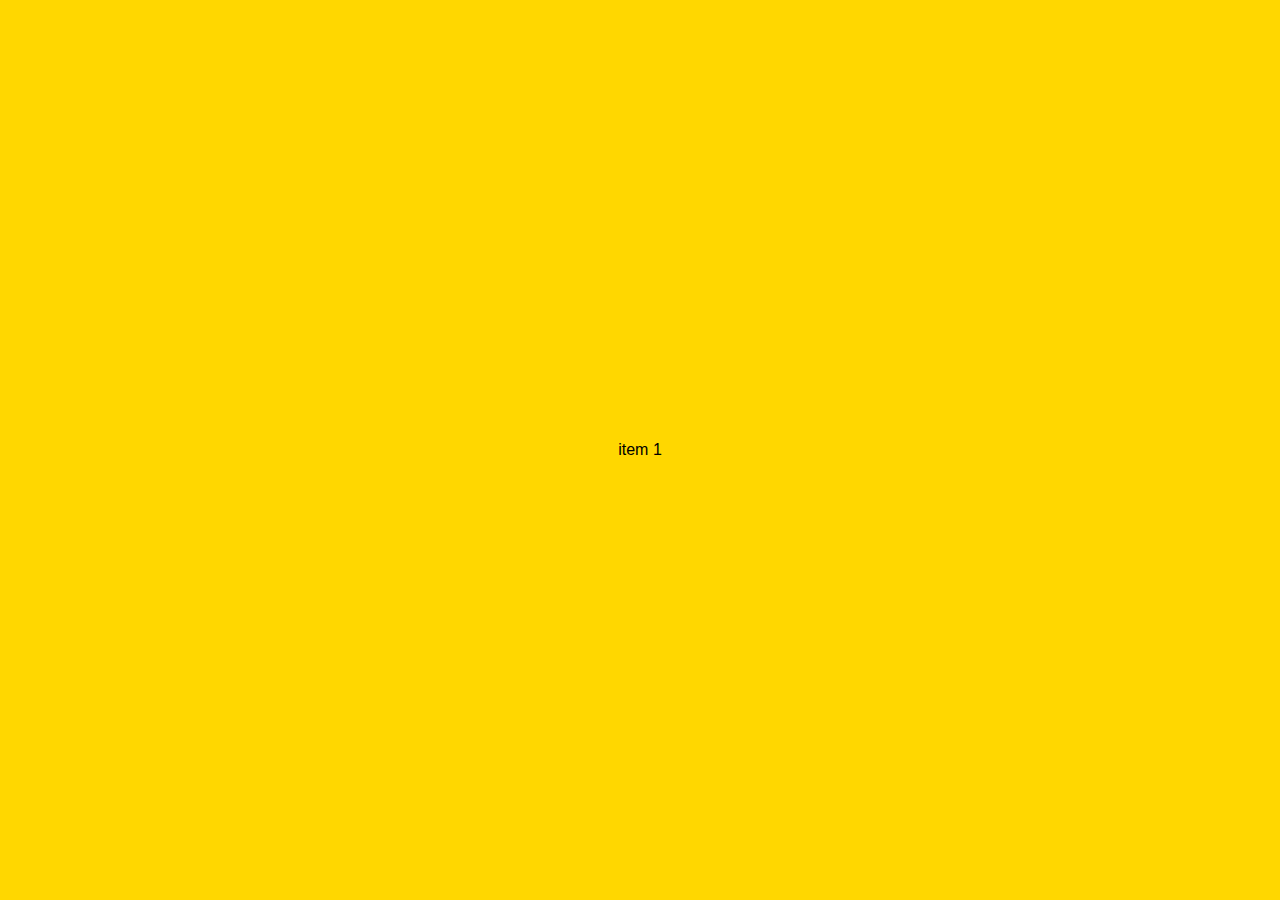
==== currency_exchange/index.html @ f1ac976b "Json file" ====
<!DOCTYPE html>
<html lang="en">
<head>
    <meta charset="UTF-8">
    <meta http-equiv="X-UA-Compatible" content="IE=edge">
    <meta name="viewport" content="width=device-width, initial-scale=1.0">
    <title>Exchange rate Calculator</title>
    <link rel="stylesheet" href="css/style.css">
</head>
<body>
<h1>Exchange Rate Calculator</h1>
<p>Please Select the input currency and amount and the output currency to get the Exchange</p>

<div class="container">
<div class="currency">
    <select id="currency-one">
        <option value="AFN">Afghanistan</option>
        <option value="AFN">Afghanistan</option>
        <option value="AFN">Afghanistan</option>
    </select>
<input type="number" id="amount-one" placeholder="1" >
</div>


<div class="swap-rates-continer">
    <button class="btn" id="rate">Swap</button>
    <div class="rate" id="rate"></div>
    </div>

<div class="currency">
    <select id="currency-two">
        <option value="AFN">Afghanistan</option>
        <option value="AFN">Afghanistan</option>
        <option value="AFN">Afghanistan</option>
    </select>
<input type="number" id="amount-two" placeholder="0" >
</div>



</div>
<script src="script.js"></script>
</body>
</html>
---- currency_exchange/css/style.css ----
*{
    box-sizing: border-box;
}

body{
    background-color:gold;
    font-family: Arial, Helvetica, sans-serif;
    display: flex;
    flex-direction: column;
    align-items: center;
    justify-content: center;
    height: 100vh;
    margin: 0;
    padding: 20px;
}

h1{
    color:darkmagenta;

}

P{
    text-align: center;
}

.btn{
    color: wheat;
    background-color:darkviolet;
    cursor: pointer;
    border-radius:5px;
    font-size: 12px;
    padding: 5px 10px;    
}

.currency{
  padding: 40px 0;
  display:flex;
  align-items: center;
  justify-content: space-between;  
}

.currency select{
    padding: 10px 20px 10px 10px;
    border:1px solid darkviolet;
    font-size: 16px;
    background: transparent;   
}

.currency input{
    border:0;
    background: transparent;
    font-size: 24px;
    text-align: right;
}

.swap-rate-container{
    display: flex;
    align-items:center ;
}

.rate{
    color:darkviolet;
    font-size: 16px;
    padding: 0 10px;
}

select:focus, input:focus, button:focus{
    outline: 0;
}
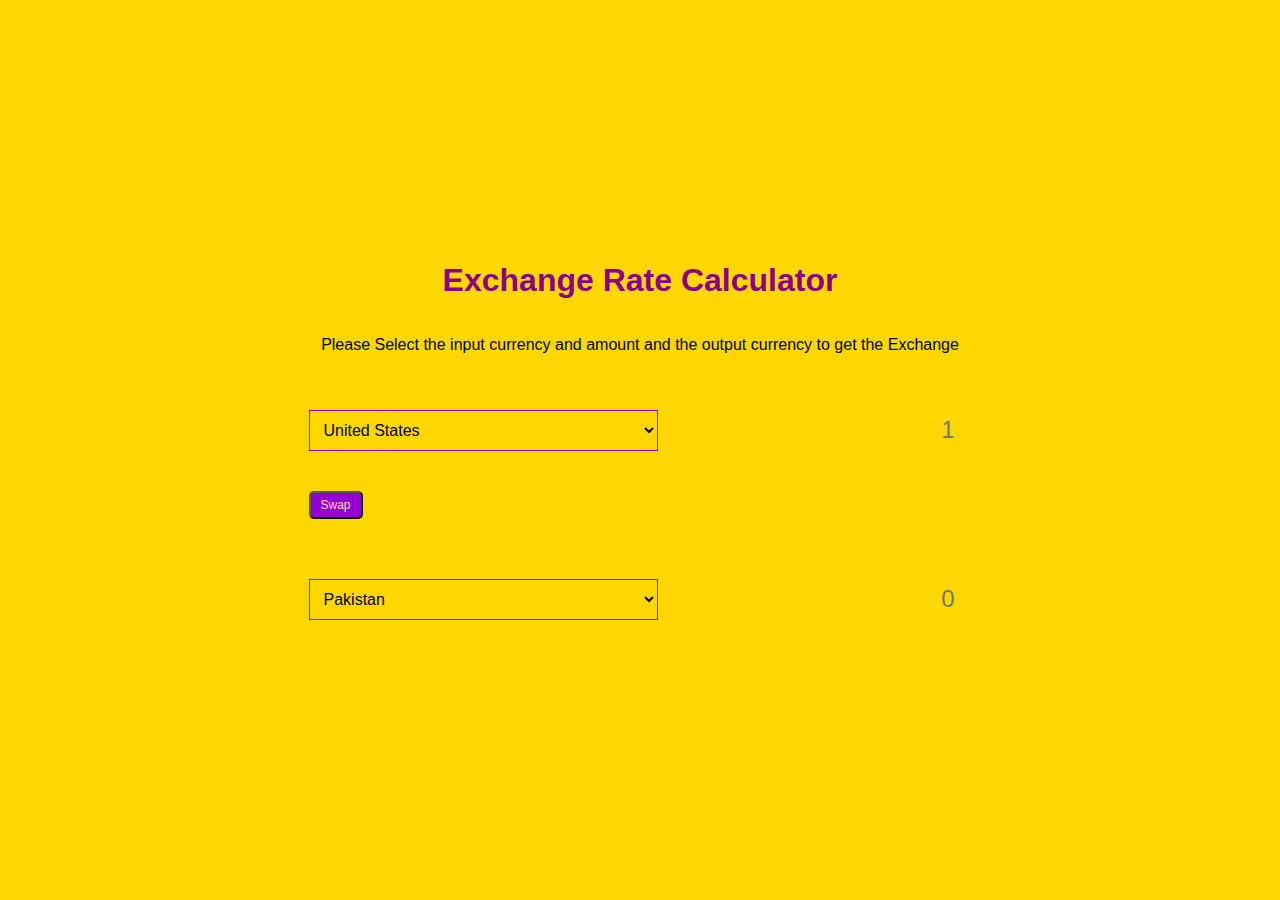
==== commit ccb16fd4: "completed ce" ====
--- a/currency_exchange/index.html
+++ b/currency_exchange/index.html
@@ -14,24 +14,345 @@
 <div class="container">
 <div class="currency">
     <select id="currency-one">
-        <option value="AFN">Afghanistan</option>
-        <option value="AFN">Afghanistan</option>
-        <option value="AFN">Afghanistan</option>
+        <option value='AFN'>Afghanistan</option>
+<option value='ALL'>Albania</option>
+<option value='DZD'>Algeria</option>
+<option value='AOA'>Angola</option>
+<option value='ARS'>Argentina</option>
+<option value='AMD'>Armenia</option>
+<option value='AWG'>Aruba</option>
+<option value='AUD'>Australia</option>
+<option value='AZN'>Azerbaijan</option>
+<option value='BSD'>Bahamas</option>
+<option value='BHD'>Bahrain</option>
+<option value='BDT'>Bangladesh</option>
+<option value='BBD'>Barbados</option>
+<option value='BYN'>Belarus</option>
+<option value='BZD'>Belize</option>
+<option value='BMD'>Bermuda</option>
+<option value='BTN'>Bhutan</option>
+<option value='BOB'>Bolivia</option>
+<option value='BAM'>Bosnia and Herzegovina</option>
+<option value='BWP'>Botswana</option>
+<option value='BRL'>Brazil</option>
+<option value='BND'>Brunei</option>
+<option value='BGN'>Bulgaria</option>
+<option value='BIF'>Burundi</option>
+<option value='KHR'>Cambodia</option>
+<option value='CAD'>Canada</option>
+<option value='CVE'>Cape Verde</option>
+<option value='KYD'>Cayman Islands</option>
+<option value='XAF'>CEMAC</option>
+<option value='XOF'>CFA</option>
+<option value='CLP'>Chile</option>
+<option value='CNY'>China</option>
+<option value='XPF'>Collectivités d'Outre-Mer</option>
+<option value='COP'>Colombia</option>
+<option value='KMF'>Comoros</option>
+<option value='CRC'>Costa Rica</option>
+<option value='HRK'>Croatia</option>
+<option value='CUP'>Cuba</option>
+<option value='CZK'>Czech Republic</option>
+<option value='CDF'>Democratic Republic of the Congo</option>
+<option value='DKK'>Denmark</option>
+<option value='DJF'>Djibouti</option>
+<option value='DOP'>Dominican Republic</option>
+<option value='EGP'>Egypt</option>
+<option value='ERN'>Eritrea</option>
+<option value='SZL'>Eswatini</option>
+<option value='ETB'>Ethiopia</option>
+<option value='EUR'>European Union</option>
+<option value='FKP'>Falkland Islands</option>
+<option value='FOK'>Faroe Islands</option>
+<option value='FJD'>Fiji</option>
+<option value='GEL'>Georgia</option>
+<option value='GHS'>Ghana</option>
+<option value='GIP'>Gibraltar</option>
+<option value='GTQ'>Guatemala</option>
+<option value='GGP'>Guernsey</option>
+<option value='GNF'>Guinea</option>
+<option value='GYD'>Guyana</option>
+<option value='HTG'>Haiti</option>
+<option value='HNL'>Honduras</option>
+<option value='HKD'>Hong Kong</option>
+<option value='HUF'>Hungary</option>
+<option value='ISK'>Iceland</option>
+<option value='INR'>India</option>
+<option value='IDR'>Indonesia</option>
+<option value='XDR'>International Monetary Fund</option>
+<option value='IRR'>Iran</option>
+<option value='IQD'>Iraq</option>
+<option value='IMP'>Isle of Man</option>
+<option value='ILS'>Israel</option>
+<option value='JMD'>Jamaica</option>
+<option value='JPY'>Japan</option>
+<option value='JEP'>Jersey</option>
+<option value='JOD'>Jordan</option>
+<option value='KZT'>Kazakhstan</option>
+<option value='KES'>Kenya</option>
+<option value='KID'>Kiribati</option>
+<option value='KWD'>Kuwait</option>
+<option value='KGS'>Kyrgyzstan</option>
+<option value='LAK'>Laos</option>
+<option value='LBP'>Lebanon</option>
+<option value='LSL'>Lesotho</option>
+<option value='LRD'>Liberia</option>
+<option value='LYD'>Libya</option>
+<option value='MOP'>Macau</option>
+<option value='MGA'>Madagascar</option>
+<option value='MWK'>Malawi</option>
+<option value='MYR'>Malaysia</option>
+<option value='MVR'>Maldives</option>
+<option value='MRU'>Mauritania</option>
+<option value='MUR'>Mauritius</option>
+<option value='MXN'>Mexico</option>
+<option value='MDL'>Moldova</option>
+<option value='MNT'>Mongolia</option>
+<option value='MAD'>Morocco</option>
+<option value='MZN'>Mozambique</option>
+<option value='MMK'>Myanmar</option>
+<option value='NAD'>Namibia</option>
+<option value='NPR'>Nepal</option>
+<option value='ANG'>Netherlands Antilles</option>
+<option value='NZD'>New Zealand</option>
+<option value='NIO'>Nicaragua</option>
+<option value='NGN'>Nigeria</option>
+<option value='MKD'>North Macedonia</option>
+<option value='NOK'>Norway</option>
+<option value='OMR'>Oman</option>
+<option value='XCD'>Organisation of Eastern Caribbean States</option>
+<option value='PKR'>Pakistan</option>
+<option value='PAB'>Panama</option>
+<option value='PGK'>Papua New Guinea</option>
+<option value='PYG'>Paraguay</option>
+<option value='PEN'>Peru</option>
+<option value='PHP'>Philippines</option>
+<option value='PLN'>Poland</option>
+<option value='QAR'>Qatar</option>
+<option value='RON'>Romania</option>
+<option value='RUB'>Russia</option>
+<option value='RWF'>Rwanda</option>
+<option value='SHP'>Saint Helena</option>
+<option value='WST'>Samoa</option>
+<option value='STN'>São Tomé and Príncipe</option>
+<option value='SAR'>Saudi Arabia</option>
+<option value='RSD'>Serbia</option>
+<option value='SCR'>Seychelles</option>
+<option value='SLL'>Sierra Leone</option>
+<option value='SGD'>Singapore</option>
+<option value='SBD'>Solomon Islands</option>
+<option value='SOS'>Somalia</option>
+<option value='ZAR'>South Africa</option>
+<option value='KRW'>South Korea</option>
+<option value='SSP'>South Sudan</option>
+<option value='LKR'>Sri Lanka</option>
+<option value='SDG'>Sudan</option>
+<option value='SRD'>Suriname</option>
+<option value='SEK'>Sweden</option>
+<option value='CHF'>Switzerland</option>
+<option value='SYP'>Syria</option>
+<option value='TWD'>Taiwan</option>
+<option value='TJS'>Tajikistan</option>
+<option value='TZS'>Tanzania</option>
+<option value='THB'>Thailand</option>
+<option value='GMD'>The Gambia</option>
+<option value='TOP'>Tonga</option>
+<option value='TTD'>Trinidad and Tobago</option>
+<option value='TND'>Tunisia</option>
+<option value='TRY'>Turkey</option>
+<option value='TMT'>Turkmenistan</option>
+<option value='TVD'>Tuvalu</option>
+<option value='UGX'>Uganda</option>
+<option value='UAH'>Ukraine</option>
+<option value='AED'>United Arab Emirates</option>
+<option value='GBP'>United Kingdom</option>
+<option value='USD' selected>United States</option>
+<option value='UYU'>Uruguay</option>
+<option value='UZS'>Uzbekistan</option>
+<option value='VUV'>Vanuatu</option>
+<option value='VES'>Venezuela</option>
+<option value='VND'>Vietnam</option>
+<option value='YER'>Yemen</option>
+<option value='ZMW'>Zambia</option>
+<option value='ZWL'>Zimbabwe</option>
+
     </select>
 <input type="number" id="amount-one" placeholder="1" >
 </div>
 
 
 <div class="swap-rates-continer">
-    <button class="btn" id="rate">Swap</button>
+    
+    <button class="btn" id="swap">Swap</button>
+    
     <div class="rate" id="rate"></div>
-    </div>
+    
+</div>
 
 <div class="currency">
     <select id="currency-two">
-        <option value="AFN">Afghanistan</option>
-        <option value="AFN">Afghanistan</option>
-        <option value="AFN">Afghanistan</option>
+        <option value='AFN'>Afghanistan</option>
+        <option value='ALL'>Albania</option>
+        <option value='DZD'>Algeria</option>
+        <option value='AOA'>Angola</option>
+        <option value='ARS'>Argentina</option>
+        <option value='AMD'>Armenia</option>
+        <option value='AWG'>Aruba</option>
+        <option value='AUD'>Australia</option>
+        <option value='AZN'>Azerbaijan</option>
+        <option value='BSD'>Bahamas</option>
+        <option value='BHD'>Bahrain</option>
+        <option value='BDT'>Bangladesh</option>
+        <option value='BBD'>Barbados</option>
+        <option value='BYN'>Belarus</option>
+        <option value='BZD'>Belize</option>
+        <option value='BMD'>Bermuda</option>
+        <option value='BTN'>Bhutan</option>
+        <option value='BOB'>Bolivia</option>
+        <option value='BAM'>Bosnia and Herzegovina</option>
+        <option value='BWP'>Botswana</option>
+        <option value='BRL'>Brazil</option>
+        <option value='BND'>Brunei</option>
+        <option value='BGN'>Bulgaria</option>
+        <option value='BIF'>Burundi</option>
+        <option value='KHR'>Cambodia</option>
+        <option value='CAD'>Canada</option>
+        <option value='CVE'>Cape Verde</option>
+        <option value='KYD'>Cayman Islands</option>
+        <option value='XAF'>CEMAC</option>
+        <option value='XOF'>CFA</option>
+        <option value='CLP'>Chile</option>
+        <option value='CNY'>China</option>
+        <option value='XPF'>Collectivités d'Outre-Mer</option>
+        <option value='COP'>Colombia</option>
+        <option value='KMF'>Comoros</option>
+        <option value='CRC'>Costa Rica</option>
+        <option value='HRK'>Croatia</option>
+        <option value='CUP'>Cuba</option>
+        <option value='CZK'>Czech Republic</option>
+        <option value='CDF'>Democratic Republic of the Congo</option>
+        <option value='DKK'>Denmark</option>
+        <option value='DJF'>Djibouti</option>
+        <option value='DOP'>Dominican Republic</option>
+        <option value='EGP'>Egypt</option>
+        <option value='ERN'>Eritrea</option>
+        <option value='SZL'>Eswatini</option>
+        <option value='ETB'>Ethiopia</option>
+        <option value='EUR'>European Union</option>
+        <option value='FKP'>Falkland Islands</option>
+        <option value='FOK'>Faroe Islands</option>
+        <option value='FJD'>Fiji</option>
+        <option value='GEL'>Georgia</option>
+        <option value='GHS'>Ghana</option>
+        <option value='GIP'>Gibraltar</option>
+        <option value='GTQ'>Guatemala</option>
+        <option value='GGP'>Guernsey</option>
+        <option value='GNF'>Guinea</option>
+        <option value='GYD'>Guyana</option>
+        <option value='HTG'>Haiti</option>
+        <option value='HNL'>Honduras</option>
+        <option value='HKD'>Hong Kong</option>
+        <option value='HUF'>Hungary</option>
+        <option value='ISK'>Iceland</option>
+        <option value='INR'>India</option>
+        <option value='IDR'>Indonesia</option>
+        <option value='XDR'>International Monetary Fund</option>
+        <option value='IRR'>Iran</option>
+        <option value='IQD'>Iraq</option>
+        <option value='IMP'>Isle of Man</option>
+        <option value='ILS'>Israel</option>
+        <option value='JMD'>Jamaica</option>
+        <option value='JPY'>Japan</option>
+        <option value='JEP'>Jersey</option>
+        <option value='JOD'>Jordan</option>
+        <option value='KZT'>Kazakhstan</option>
+        <option value='KES'>Kenya</option>
+        <option value='KID'>Kiribati</option>
+        <option value='KWD'>Kuwait</option>
+        <option value='KGS'>Kyrgyzstan</option>
+        <option value='LAK'>Laos</option>
+        <option value='LBP'>Lebanon</option>
+        <option value='LSL'>Lesotho</option>
+        <option value='LRD'>Liberia</option>
+        <option value='LYD'>Libya</option>
+        <option value='MOP'>Macau</option>
+        <option value='MGA'>Madagascar</option>
+        <option value='MWK'>Malawi</option>
+        <option value='MYR'>Malaysia</option>
+        <option value='MVR'>Maldives</option>
+        <option value='MRU'>Mauritania</option>
+        <option value='MUR'>Mauritius</option>
+        <option value='MXN'>Mexico</option>
+        <option value='MDL'>Moldova</option>
+        <option value='MNT'>Mongolia</option>
+        <option value='MAD'>Morocco</option>
+        <option value='MZN'>Mozambique</option>
+        <option value='MMK'>Myanmar</option>
+        <option value='NAD'>Namibia</option>
+        <option value='NPR'>Nepal</option>
+        <option value='ANG'>Netherlands Antilles</option>
+        <option value='NZD'>New Zealand</option>
+        <option value='NIO'>Nicaragua</option>
+        <option value='NGN'>Nigeria</option>
+        <option value='MKD'>North Macedonia</option>
+        <option value='NOK'>Norway</option>
+        <option value='OMR'>Oman</option>
+        <option value='XCD'>Organisation of Eastern Caribbean States</option>
+        <option value='PKR' selected>Pakistan</option>
+        <option value='PAB'>Panama</option>
+        <option value='PGK'>Papua New Guinea</option>
+        <option value='PYG'>Paraguay</option>
+        <option value='PEN'>Peru</option>
+        <option value='PHP'>Philippines</option>
+        <option value='PLN'>Poland</option>
+        <option value='QAR'>Qatar</option>
+        <option value='RON'>Romania</option>
+        <option value='RUB'>Russia</option>
+        <option value='RWF'>Rwanda</option>
+        <option value='SHP'>Saint Helena</option>
+        <option value='WST'>Samoa</option>
+        <option value='STN'>São Tomé and Príncipe</option>
+        <option value='SAR'>Saudi Arabia</option>
+        <option value='RSD'>Serbia</option>
+        <option value='SCR'>Seychelles</option>
+        <option value='SLL'>Sierra Leone</option>
+        <option value='SGD'>Singapore</option>
+        <option value='SBD'>Solomon Islands</option>
+        <option value='SOS'>Somalia</option>
+        <option value='ZAR'>South Africa</option>
+        <option value='KRW'>South Korea</option>
+        <option value='SSP'>South Sudan</option>
+        <option value='LKR'>Sri Lanka</option>
+        <option value='SDG'>Sudan</option>
+        <option value='SRD'>Suriname</option>
+        <option value='SEK'>Sweden</option>
+        <option value='CHF'>Switzerland</option>
+        <option value='SYP'>Syria</option>
+        <option value='TWD'>Taiwan</option>
+        <option value='TJS'>Tajikistan</option>
+        <option value='TZS'>Tanzania</option>
+        <option value='THB'>Thailand</option>
+        <option value='GMD'>The Gambia</option>
+        <option value='TOP'>Tonga</option>
+        <option value='TTD'>Trinidad and Tobago</option>
+        <option value='TND'>Tunisia</option>
+        <option value='TRY'>Turkey</option>
+        <option value='TMT'>Turkmenistan</option>
+        <option value='TVD'>Tuvalu</option>
+        <option value='UGX'>Uganda</option>
+        <option value='UAH'>Ukraine</option>
+        <option value='AED'>United Arab Emirates</option>
+        <option value='GBP'>United Kingdom</option>
+        <option value='USD'>United States</option>
+        <option value='UYU'>Uruguay</option>
+        <option value='UZS'>Uzbekistan</option>
+        <option value='VUV'>Vanuatu</option>
+        <option value='VES'>Venezuela</option>
+        <option value='VND'>Vietnam</option>
+        <option value='YER'>Yemen</option>
+        <option value='ZMW'>Zambia</option>
+        <option value='ZWL'>Zimbabwe</option>
+                
     </select>
 <input type="number" id="amount-two" placeholder="0" >
 </div>
--- a/currency_exchange/css/style.css
+++ b/currency_exchange/css/style.css
@@ -60,8 +60,9 @@
 
 .rate{
     color:darkviolet;
-    font-size: 16px;
-    padding: 0 10px;
+    font-size: 20px;
+    margin-top: 20px;
+    
 }
 
 select:focus, input:focus, button:focus{
